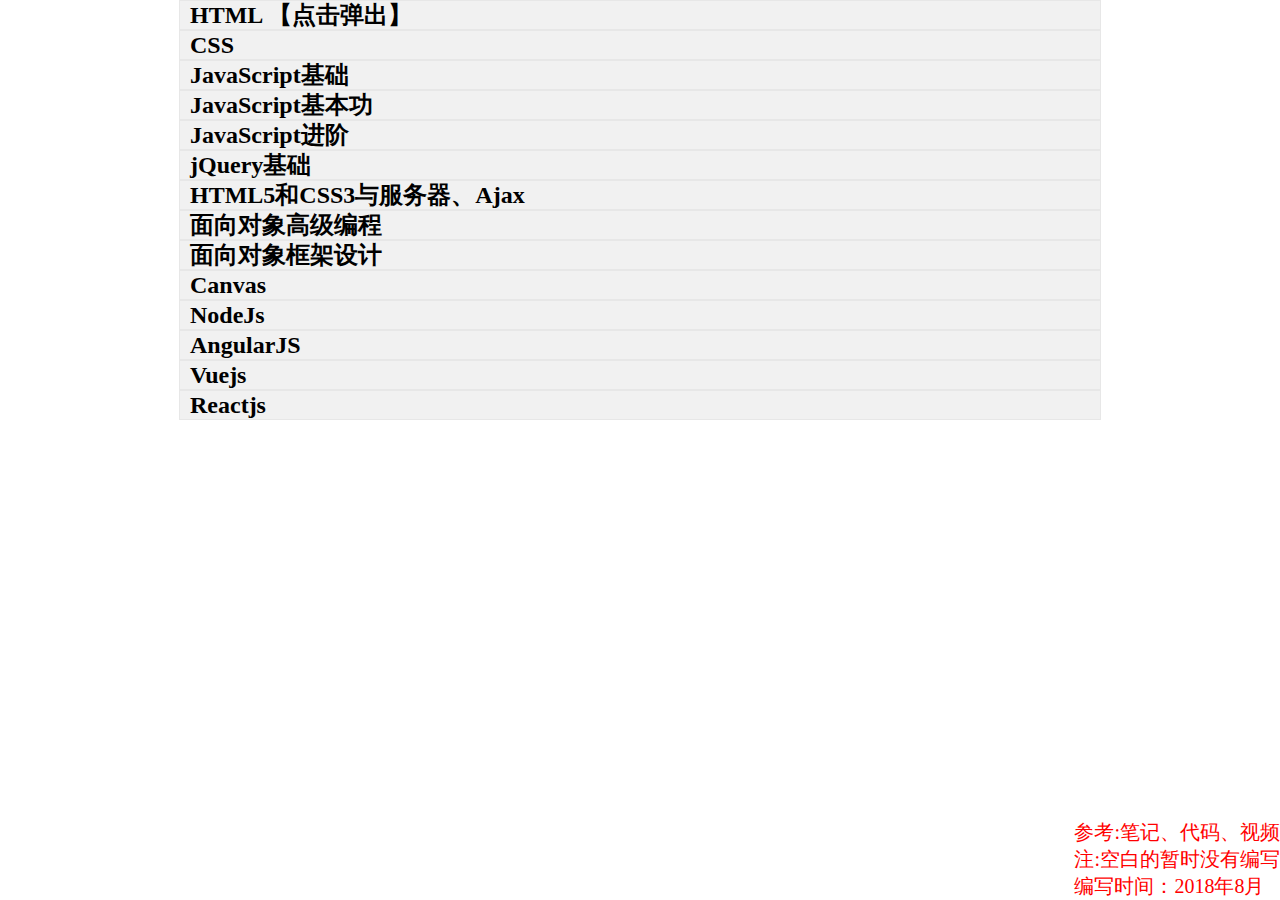
==== index.html @ 576c8bde "node" ====
<!DOCTYPE html>
<html lang="en">
<head>
	<meta charset="UTF-8">
	<title>复习总纲</title>
    <script type="text/javascript" src="Data/common/jquery-1.2.6.min.js"></script>
    <link type="text/css" rel="stylesheet" href="Data/common/common.css" />
    <style type="text/css">
	    /* 收缩展开效果 */
	    * {font-family: 微软雅黑;}
	    .text {line-height: 22px;padding: 0 6px;color: #666;display: none;}
	    .text a {color: #ff6a00;font-size: 18px;}
	    .box h1 {padding-left: 10px;height: 28px;line-height: 28px;background: #f1f1f1;font-weight: bold;}
	    .box {position: relative;border: 1px solid #e7e7e7;}
	    .Red {background-color: red;}
	    #LaiLongLuan {position: absolute;right: 0px;bottom: 0px;color: red;font-size: 20px;}
	    #divjs a {color: red;}
	    .Green {background-color: #fab4b4;}
    </style>
</head>
<body>
    <script type="text/javascript">
	    // 收缩展开效果
	    $(document).ready(function() {
	        $(".box h1").toggle(function() {
	            $(this).next(".text").animate({
	                height: 'toggle',
	                opacity: 'toggle'
	            }, "slow");
	        }, function() {
	            $(this).next(".text").animate({
	                height: 'toggle',
	                opacity: 'toggle'
	            }, "slow");
	        });
	    });
    </script>
    <!-- 收缩展开效果 -->
    <div class="box">
        <h1>HTML    【点击弹出】</h1>
        <div class="text">
            <a href="" target="_blank"></a><br />
            <a href="" target="_blank"></a>
        </div>
    </div>
    <div class="box">
        <h1>CSS</h1>
        <div class="text">
            <a href="" target="_blank"></a><br />
            <a href="" target="_blank"></a><br />
        </div>
    </div>
    <div class="box">
        <h1>JavaScript基础</h1>
        <div class="text">
            <a href="" target="_blank"></a>
        </div>
    </div>
    <div class="box">
        <h1>JavaScript基本功</h1>
        <div class="text" id="divjs">
            <a href="" target="_blank"></a><br />
        </div>
    </div>
    <div class="box">
        <h1>JavaScript进阶</h1>
        <div class="text">
            <a href="" target="_blank"></a>
        </div>
    </div>
    <div class="box">
        <h1>jQuery基础</h1>
        <div class="text">
            <a href="" target="_blank"></a>
        </div>
    </div>
    <div class="box">
        <h1>HTML5和CSS3与服务器、Ajax</h1>
        <div class="text">
            <a href="" target="_blank"></a>
        </div>
    </div>
    <div class="box">
        <h1>面向对象高级编程</h1>
        <div class="text">
            <a href="" target="_blank"></a>
        </div>
    </div>
    <div class="box">
        <h1>面向对象框架设计</h1>
        <div class="text">
            <a href="" target="_blank"></a>
        </div>
    </div>
    <div class="box">
        <h1>Canvas</h1>
        <div class="text">
            <a href="" target="_blank"></a>
            <br />
        </div>
    </div>
    <div class="box">
        <h1>NodeJs</h1>
        <div class="text">
            <a href="./Data/node/01.html" target="_blank">nodejs第1天</a>
        </div>
    </div>
    <div class="box">
        <h1>AngularJS</h1>
        <div class="text">
            <a href="" target="_blank"></a>
            <br />
        </div>
    </div>
    <div class="box">
        <h1>Vuejs</h1>
        <div class="text">
            <a href="./Data/Vuejs/day1.html" target="_blank">Vuejs第1天</a>
            <br />
        </div>
    </div>
    <div class="box">
        <h1>Reactjs</h1>
        <div class="text">
            <a href="./Data/Reactjs/day01.html" target="_blank">Reactjs第1天基本概念及了解</a>
            <br />
        </div>
    </div>
    <br />
    <div id="LaiLongLuan">
        参考:笔记、代码、视频
        <br /> 注:空白的暂时没有编写
        <br /> 编写时间：2018年8月
    </div>
</body>
</html>
---- Data/common/common.css ----
@charset "utf-8";/* CSS Document By Raceman 2009-10-17 17:08*/
body,h1,h2,h3,h4,h5,h6,p,ol,ul,li,dl,dt,dd{padding:0;margin:0;}
li{list-style:none;}
img{border:none;}
u{text-decoration:none;}
em{font-style:normal;}
a{color:#424242;text-decoration:none;outline:none;blr:expression(this.onFocus=this.blur());}
body{font-size:12px;font-family: Arial,Verdana, Helvetica, sans-serif; word-break:break-all;}
.box{margin:0 auto;text-align:left;width:920px;}
.clear{clear:both;}
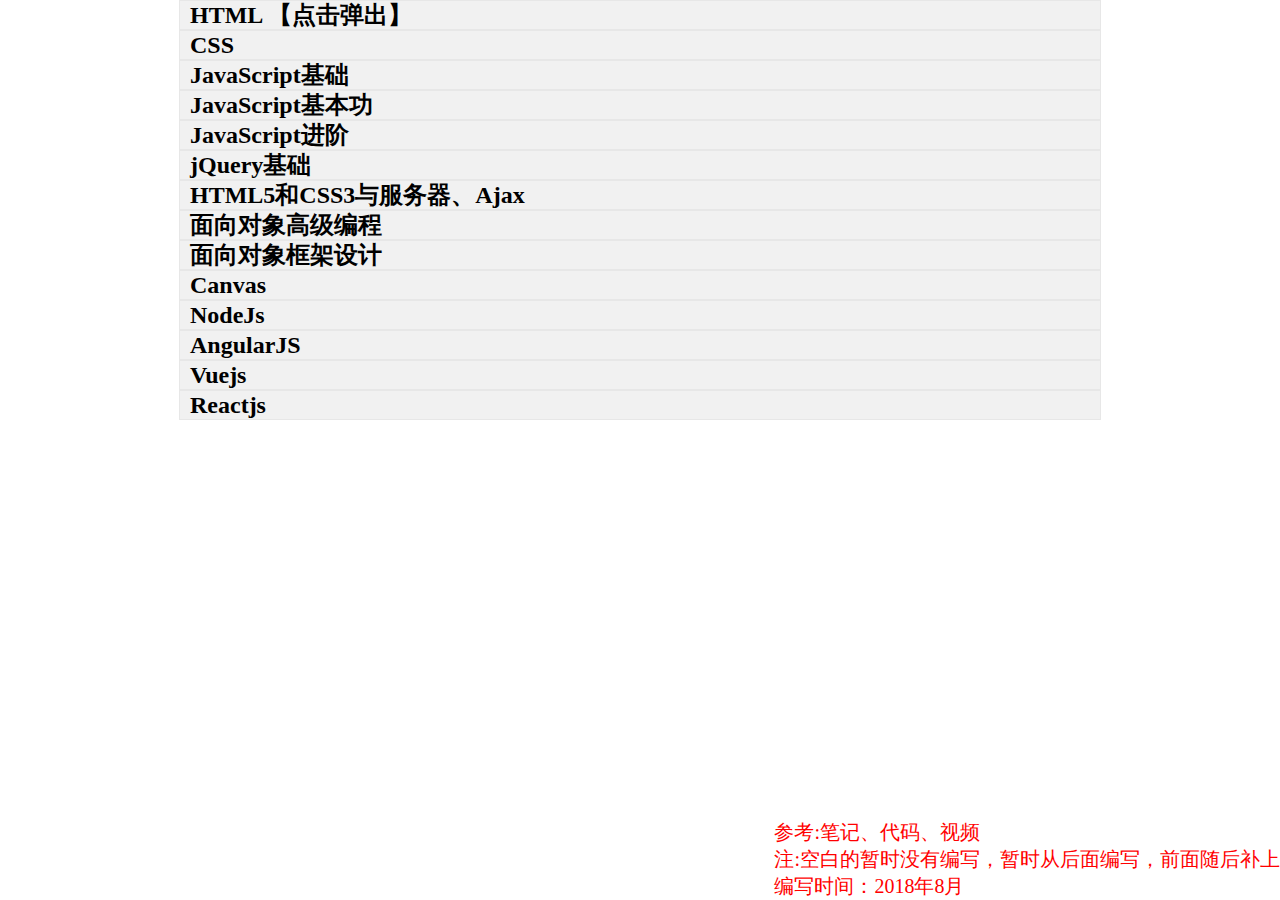
==== commit 72c2881c: "更新vue" ====
--- a/index.html
+++ b/index.html
@@ -39,64 +39,51 @@
     <div class="box">
         <h1>HTML    【点击弹出】</h1>
         <div class="text">
-            <a href="" target="_blank"></a><br />
-            <a href="" target="_blank"></a>
         </div>
     </div>
     <div class="box">
         <h1>CSS</h1>
         <div class="text">
-            <a href="" target="_blank"></a><br />
-            <a href="" target="_blank"></a><br />
         </div>
     </div>
     <div class="box">
         <h1>JavaScript基础</h1>
         <div class="text">
-            <a href="" target="_blank"></a>
         </div>
     </div>
     <div class="box">
         <h1>JavaScript基本功</h1>
         <div class="text" id="divjs">
-            <a href="" target="_blank"></a><br />
         </div>
     </div>
     <div class="box">
         <h1>JavaScript进阶</h1>
         <div class="text">
-            <a href="" target="_blank"></a>
         </div>
     </div>
     <div class="box">
         <h1>jQuery基础</h1>
         <div class="text">
-            <a href="" target="_blank"></a>
         </div>
     </div>
     <div class="box">
         <h1>HTML5和CSS3与服务器、Ajax</h1>
         <div class="text">
-            <a href="" target="_blank"></a>
         </div>
     </div>
     <div class="box">
         <h1>面向对象高级编程</h1>
         <div class="text">
-            <a href="" target="_blank"></a>
         </div>
     </div>
     <div class="box">
         <h1>面向对象框架设计</h1>
         <div class="text">
-            <a href="" target="_blank"></a>
         </div>
     </div>
     <div class="box">
         <h1>Canvas</h1>
         <div class="text">
-            <a href="" target="_blank"></a>
-            <br />
         </div>
     </div>
     <div class="box">
@@ -108,15 +95,13 @@
     <div class="box">
         <h1>AngularJS</h1>
         <div class="text">
-            <a href="" target="_blank"></a>
-            <br />
         </div>
     </div>
     <div class="box">
         <h1>Vuejs</h1>
         <div class="text">
-            <a href="./Data/Vuejs/day1.html" target="_blank">Vuejs第1天</a>
-            <br />
+            <a href="./Data/Vuejs/01.html" target="_blank">Vuejs01：关于Vue的介绍、框架之间的比较、及发展历史</a><br />
+            <a href="./Data/Vuejs/02.html" target="_blank">Vuejs02：MVVM之间的比较及对应关系</a><br />
         </div>
     </div>
     <div class="box">
@@ -129,7 +114,7 @@
     <br />
     <div id="LaiLongLuan">
         参考:笔记、代码、视频
-        <br /> 注:空白的暂时没有编写
+        <br /> 注:空白的暂时没有编写，暂时从后面编写，前面随后补上
         <br /> 编写时间：2018年8月
     </div>
 </body>
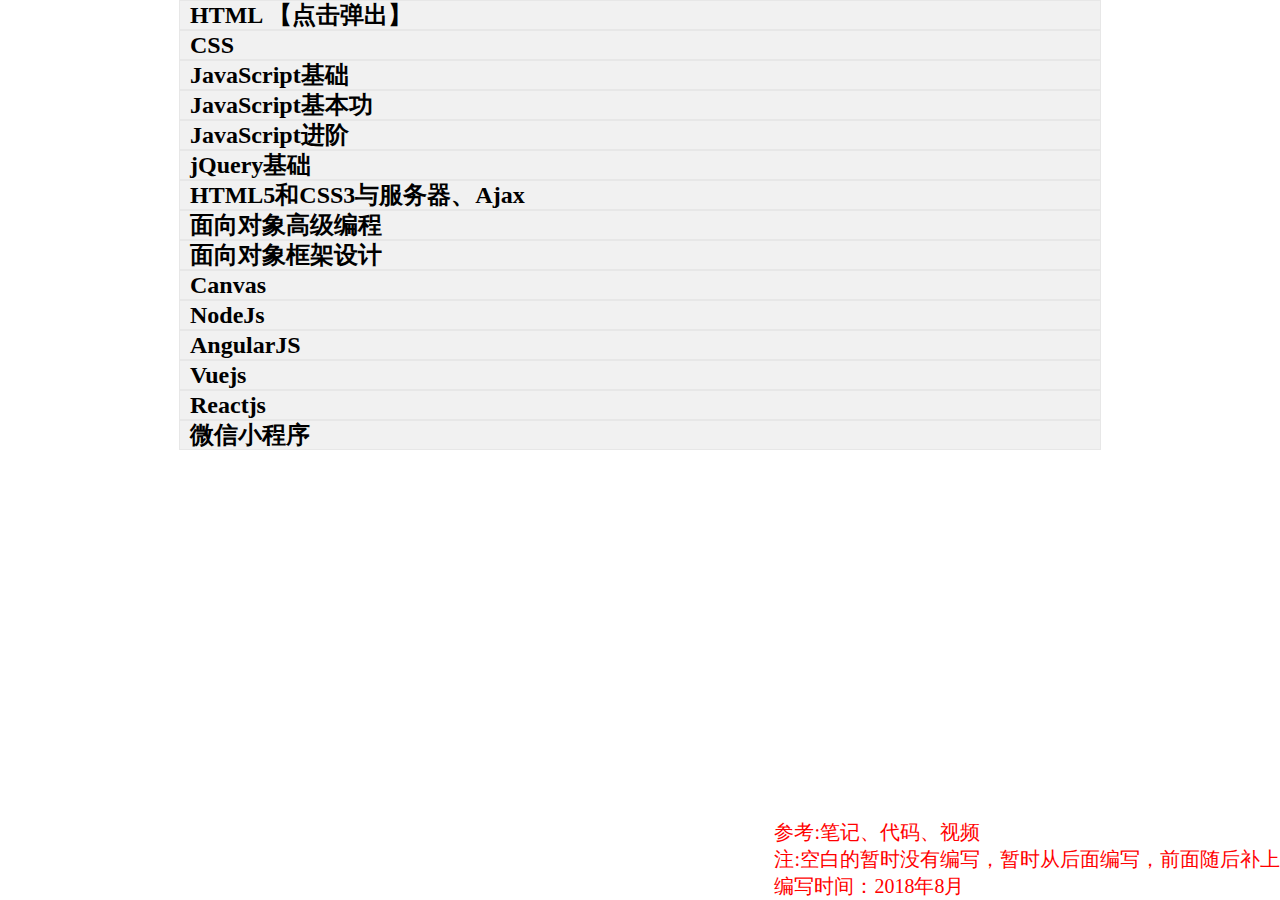
==== commit 0519cfbd: "添加小程序" ====
--- a/index.html
+++ b/index.html
@@ -95,19 +95,30 @@
     <div class="box">
         <h1>AngularJS</h1>
         <div class="text">
+            <a href="./Data/AngularJS/01.html" target="_blank">AngularJS第1天：AngularJS与单页面比较、常规代码与AngularJS比较、AngularJS数据双向绑定</a><br />
+            <a href="./Data/AngularJS/02.html" target="_blank">AngularJS第2天：AngularJS的概念、模块</a><br />
         </div>
     </div>
     <div class="box">
         <h1>Vuejs</h1>
         <div class="text">
-            <a href="./Data/Vuejs/01.html" target="_blank">Vuejs01：关于Vue的介绍、框架之间的比较、及发展历史</a><br />
-            <a href="./Data/Vuejs/02.html" target="_blank">Vuejs02：MVVM之间的比较及对应关系</a><br />
+            <a href="./Data/Vuejs/01.html" target="_blank">Vuejs第1天</a><br />
+            <a href="./Data/Vuejs/02.html" target="_blank">Vuejs第2天</a><br />
         </div>
     </div>
     <div class="box">
         <h1>Reactjs</h1>
         <div class="text">
             <a href="./Data/Reactjs/day01.html" target="_blank">Reactjs第1天基本概念及了解</a>
+            <br />
+        </div>
+    </div>
+    <div class="box">
+        <h1>微信小程序</h1>
+        <div class="text">
+            <a href="./Data/wxxcx/01.html" target="_blank">01-Flex布局教程：语法篇-阮一峰</a>
+            <br />
+            <a href="./Data/wxxcx/02.html" target="_blank">02-微信小程序笔记</a>
             <br />
         </div>
     </div>
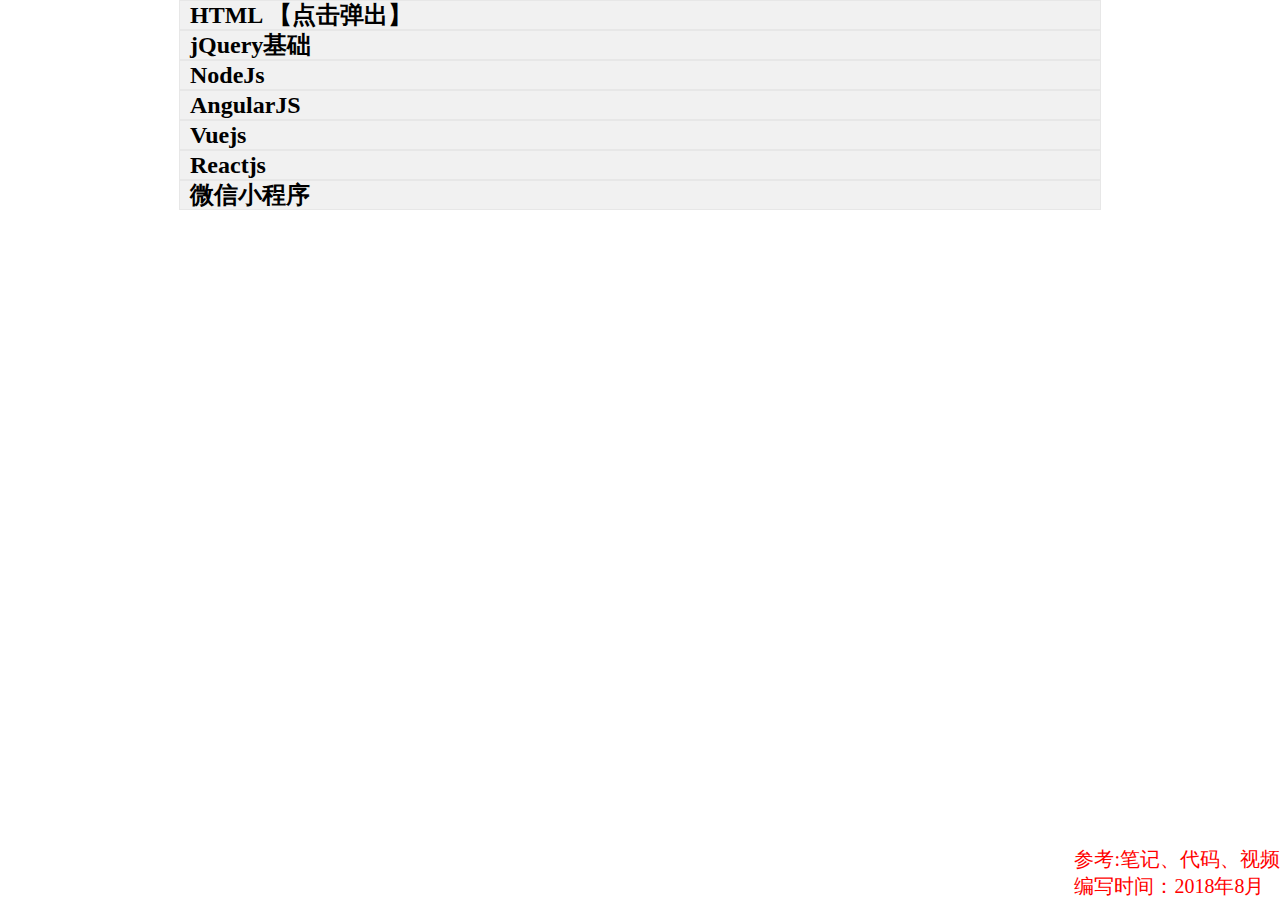
==== commit f3b27eab: "jQuery" ====
--- a/index.html
+++ b/index.html
@@ -41,51 +41,51 @@
         <div class="text">
         </div>
     </div>
-    <div class="box">
+    <!-- <div class="box">
         <h1>CSS</h1>
         <div class="text">
         </div>
-    </div>
-    <div class="box">
+    </div> -->
+    <!-- <div class="box">
         <h1>JavaScript基础</h1>
         <div class="text">
         </div>
-    </div>
-    <div class="box">
+    </div> -->
+    <!-- <div class="box">
         <h1>JavaScript基本功</h1>
         <div class="text" id="divjs">
         </div>
-    </div>
-    <div class="box">
+    </div> -->
+    <!-- <div class="box">
         <h1>JavaScript进阶</h1>
         <div class="text">
         </div>
-    </div>
+    </div> -->
     <div class="box">
         <h1>jQuery基础</h1>
-        <div class="text">
+        <div class="text">AngularJS的概念、模块</a><br />
         </div>
     </div>
-    <div class="box">
+   <!--  <div class="box">
         <h1>HTML5和CSS3与服务器、Ajax</h1>
         <div class="text">
         </div>
-    </div>
-    <div class="box">
+    </div> -->
+    <!-- <div class="box">
         <h1>面向对象高级编程</h1>
         <div class="text">
         </div>
-    </div>
-    <div class="box">
+    </div> -->
+    <!-- <div class="box">
         <h1>面向对象框架设计</h1>
         <div class="text">
         </div>
-    </div>
-    <div class="box">
+    </div> -->
+    <!-- <div class="box">
         <h1>Canvas</h1>
         <div class="text">
         </div>
-    </div>
+    </div> -->
     <div class="box">
         <h1>NodeJs</h1>
         <div class="text">
@@ -125,7 +125,7 @@
     <br />
     <div id="LaiLongLuan">
         参考:笔记、代码、视频
-        <br /> 注:空白的暂时没有编写，暂时从后面编写，前面随后补上
+        <!-- <br /> 注:空白的暂时没有编写，暂时从后面编写，前面随后补上 -->
         <br /> 编写时间：2018年8月
     </div>
 </body>
